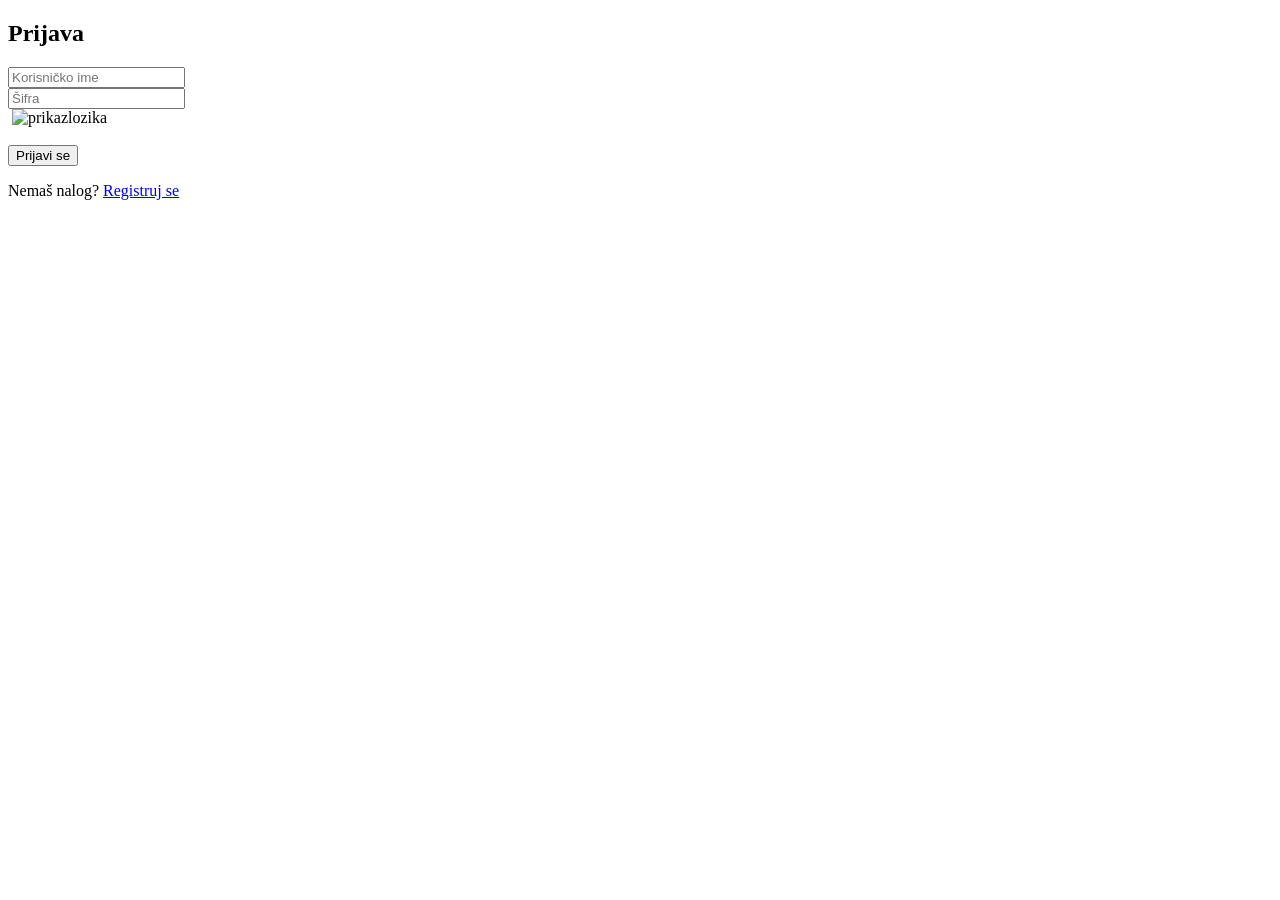
==== anime.html @ bdac8f1a "update" ====
<!DOCTYPE html>
<html lang="en">
<head>
  <meta charset="UTF-8">
    <meta name="viewport" content="width=device-width, initial-scale=1.0">
  <meta http-equiv="X-UA-Compatible" content="ie=edge">
  <title>Anime Slike - Nekos.best</title>
  <link rel="stylesheet" href="style.css">
  <link rel="icon" href="animate.png" type="image/x-icon" />
  
</head>
<body>
  <div class="navbar">
    <img id="userIcon" class="avatar" src="default.png" alt="Avatar" onclick="toggleMenu()" />
    <div class="dropdown" id="userMenu">
      <a id="neme" href="settings.html">Podešavanja</a>
      <a id="onama" href="onama.html">O Nama</a>
      <a onclick="logout()">Odjavi se</a>
      
    </div>
  </div>


  <div class="container">
    <h1><span id="As">A</span>nime Slike</h1>

<label for="category">Izaberi kategoriju </label>
<select id="category">
  <option value="waifu">Waifu</option>
  <option value="neko">Neko</option>
  <option value="handhold">handhold</option>
  <option value="husbando">husbando</option>
  <option value="kitsune">Kitsune</option>
  <option value="cry">Cry</option>
  <option value="smile">Smile</option>
  <option value="hug">Hug</option>
  <option value="wink">Wink</option>
  <option value="blush">Blush</option>
  <option value="shoot">shoot</option>
</select> <br />

    <img id="anime-img" src="default.png" alt="Učitavanje slike..." loading="lazy">
     <br> 
    
    <button onclick="loadImage()">Nova slika</button>
  </div>

  <script src="script.js"></script>
</body>
</html>
---- style.css ----
:root {
  --bela: white;
  --plavatamno:#1e1e2f;
  --plava: #2c2c3a;
  --pjena: #ADB2E8;
}

 html, body {
  background-color: var(--plavatamno);
  color: var(--bela);
  font-family: Arial, sans-serif;
  display: flex;
  justify-content: center;
  align-items: center;
  margin: 0;
  padding: 0;
}

.container {
  text-align: center;
  padding: 3px;
  margin-top: -5px;
}

select,
button {
  padding: 10px;
  font-size: 16px;
  margin: 10px;
  border-radius: 5px;
  border: none;
}

button {
  background-color: var(--plava);
  color: var(--bela);
}

img {
  max-width: 90%;
  max-height: 60vh;
  border-radius: 12px;
  margin: 20px 0;
  border: 2px solid var(--bela);
}

select {
  outline: none; 
  border: none;  
  background-color: var(--plava); 
  color: var(--bela);
  padding: 10px;
  border-radius: 5px;
}

select:focus {
  outline: none; 
  box-shadow: none; 
}

#As {
  color: var(--pjena);
}

#novasli {
  margin-top: 8px;
  text-align: center;
}

.navbar {
  position: fixed;
  top: -15px;
  right: 0;
  padding: 10px;
  display: flex;
  align-items: center;
  gap: 10px;
  border-bottom-left-radius: 10px;
}

.avatar {
  width: 40px;
  height: 40px;
  border-radius: 50%;
  object-fit: cover;
  cursor: pointer;
  border: 2px solid var(--bela);
}

.dropdown {
  display: none;
  position: absolute;
  top: 70px;
  right: 10px;
  background-color: var(--plava);
  border: 1.30px solid var(--bela);
  border-radius: 8px;
  padding: 10px;
  width: 107px;
  height: 90px;
  
}

.dropdown > a {
  display: block;
  padding: 5px;
  text-align: left;
  width: 70px;
  height: 18px;
  border: none;
  background: none;
  cursor: pointer;
  font-size: 14px;
  text-decoration: none;
  color: var(--pjena);
  margin-bottom: 4px; 
}
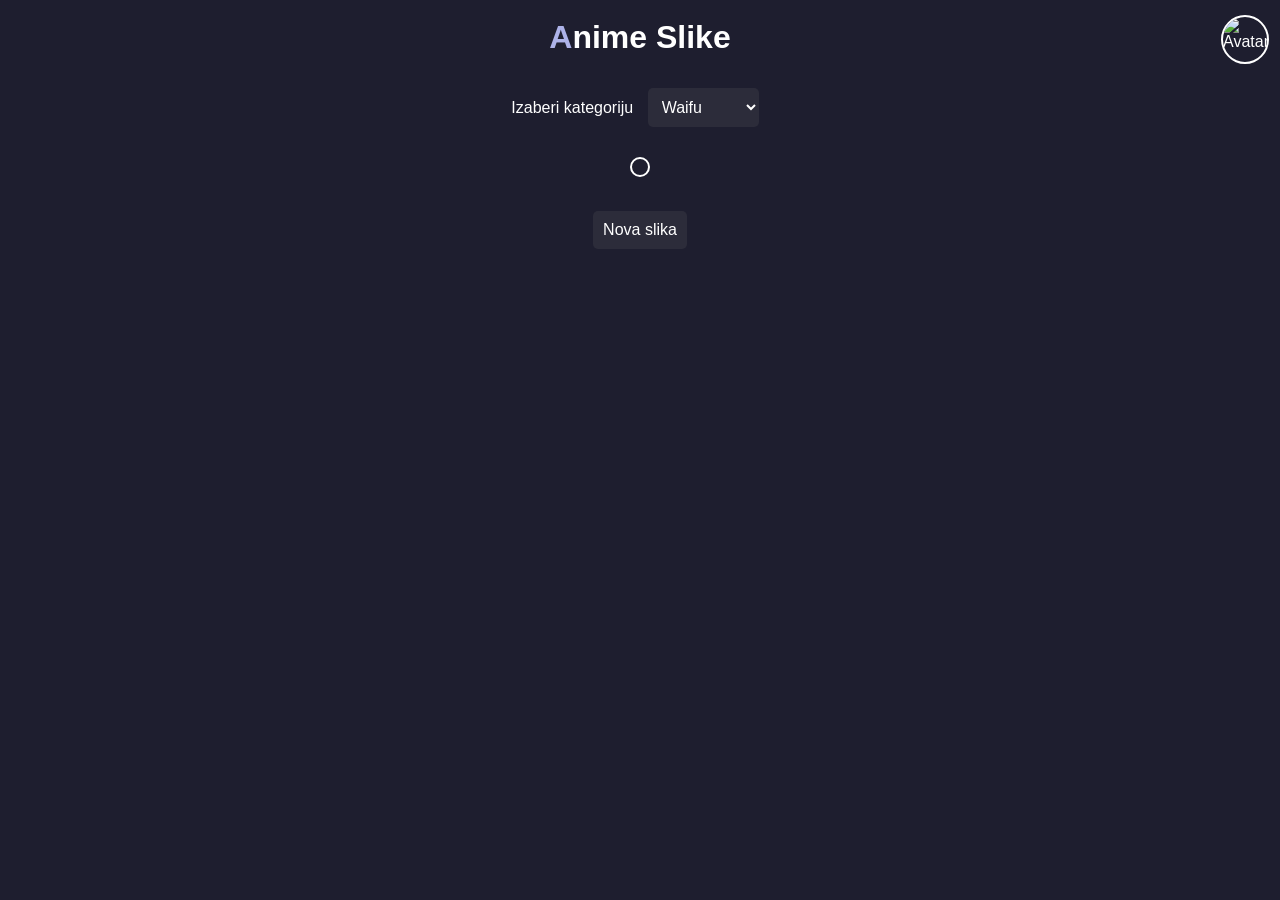
==== commit 2b20628d: "update" ====
--- a/anime.html
+++ b/anime.html
@@ -7,11 +7,11 @@
   <title>Anime Slike - Nekos.best</title>
   <link rel="stylesheet" href="style.css">
   <link rel="icon" href="animate.png" type="image/x-icon" />
-  
+  <script src="https://cdn.jsdelivr.net/npm/appwrite@14.0.0"></script>
 </head>
 <body>
   <div class="navbar">
-    <img id="userIcon" class="avatar" src="default.png" alt="Avatar" onclick="toggleMenu()" />
+    <img id="userIcon" class="avatar" src="" alt="Avatar" onclick="toggleMenu()" />
     <div class="dropdown" id="userMenu">
       <a id="neme" href="settings.html">Podešavanja</a>
       <a id="onama" href="onama.html">O Nama</a>
--- a/style.css
+++ b/style.css
@@ -79,8 +79,8 @@
 }
 
 .avatar {
-  width: 40px;
-  height: 40px;
+  width: 45px;
+  height: 45px;
   border-radius: 50%;
   object-fit: cover;
   cursor: pointer;
@@ -90,10 +90,9 @@
 .dropdown {
   display: none;
   position: absolute;
-  top: 70px;
+  top: 60px;
   right: 10px;
   background-color: var(--plava);
-  border: 1.30px solid var(--bela);
   border-radius: 8px;
   padding: 10px;
   width: 107px;
@@ -115,3 +114,4 @@
   color: var(--pjena);
   margin-bottom: 4px; 
 }
+
